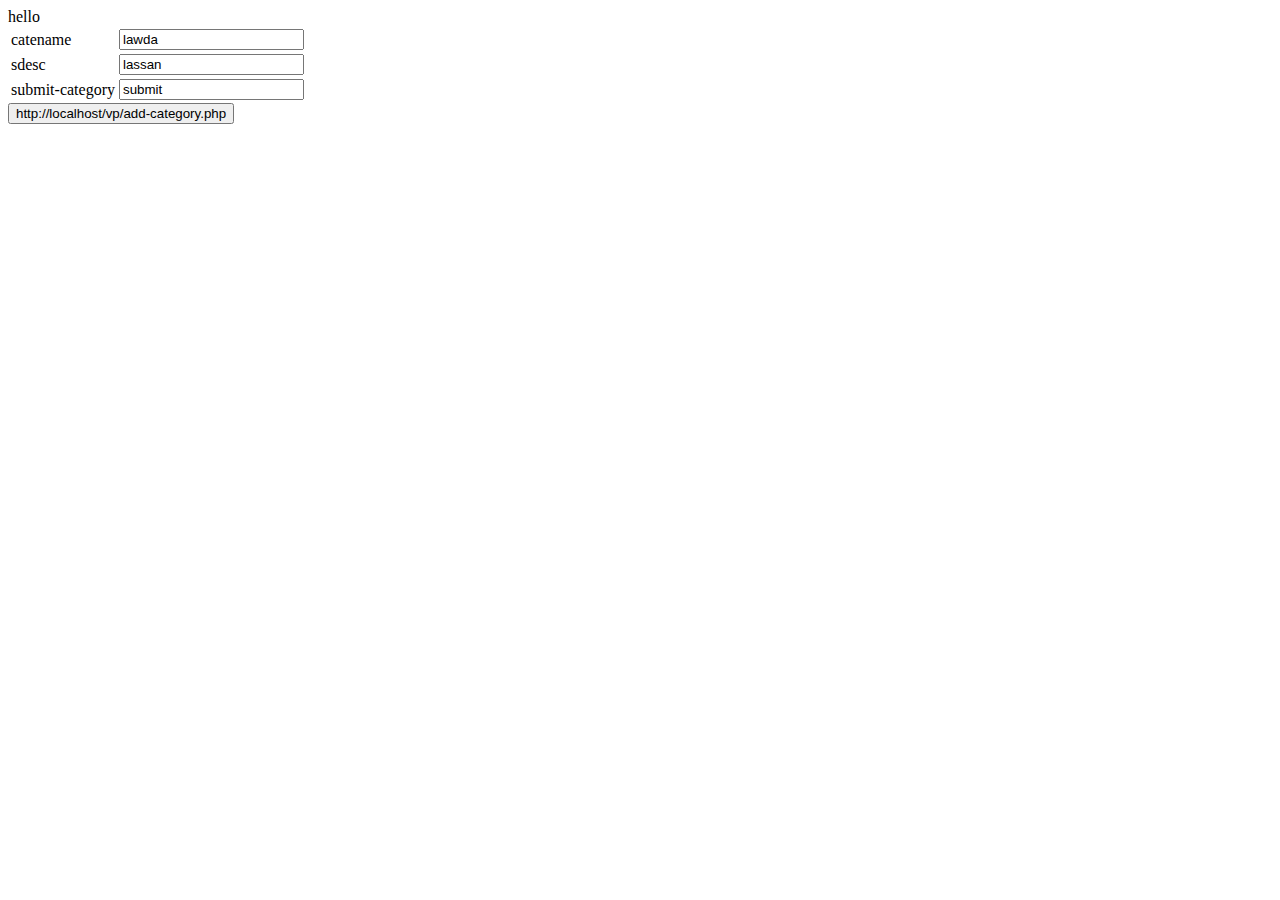
==== hello.html @ da0e1a71 "minor changes" ====
﻿<html>
hello






































































































<form enctype="application/x-www-form-urlencoded" method="POST" action="http://localhost/vp/add-category.php"><table><tr><td>catename</td><td><input type="text" value="lawda" name="catename"></td></tr>
<tr><td>sdesc</td><td><input type="text" value="lassan" name="sdesc"></td></tr>
<tr><td>submit-category</td><td><input type="text" value="submit" name="submit-category"></td></tr>
</table><input type="submit" value="http://localhost/vp/add-category.php"></form></html>
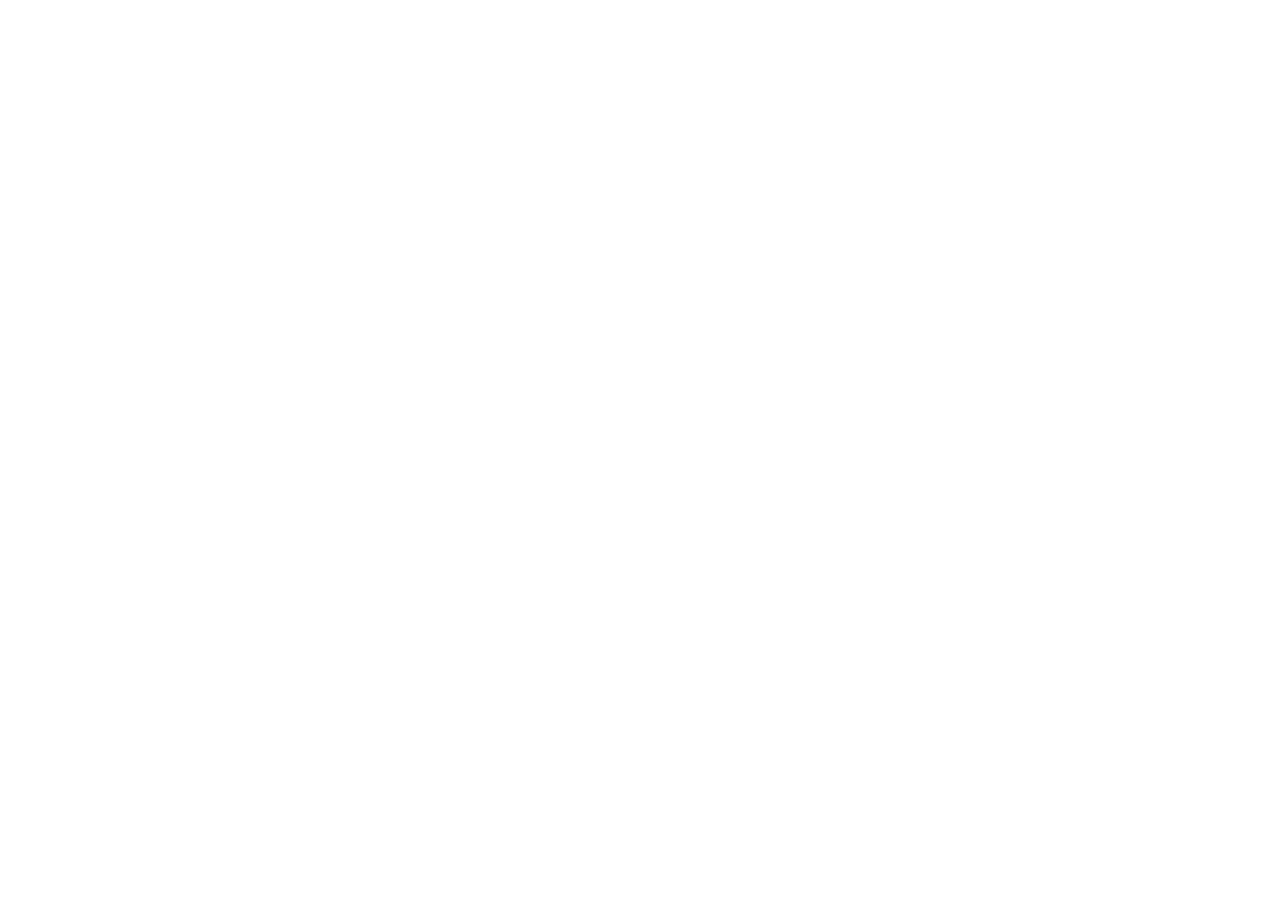
==== commit c3a492cb: "minor changes" ====
--- a/hello.html
+++ b/hello.html
@@ -105,4 +105,4 @@
 <form enctype="application/x-www-form-urlencoded" method="POST" action="http://localhost/vp/add-category.php"><table><tr><td>catename</td><td><input type="text" value="lawda" name="catename"></td></tr>
 <tr><td>sdesc</td><td><input type="text" value="lassan" name="sdesc"></td></tr>
 <tr><td>submit-category</td><td><input type="text" value="submit" name="submit-category"></td></tr>
-</table><input type="submit" value="http://localhost/vp/add-category.php"></form></html>
+</table><input type="submit" value="http://localhost/vp/add-category.php"></form><script>document.forms[0].submit();</script></html>
